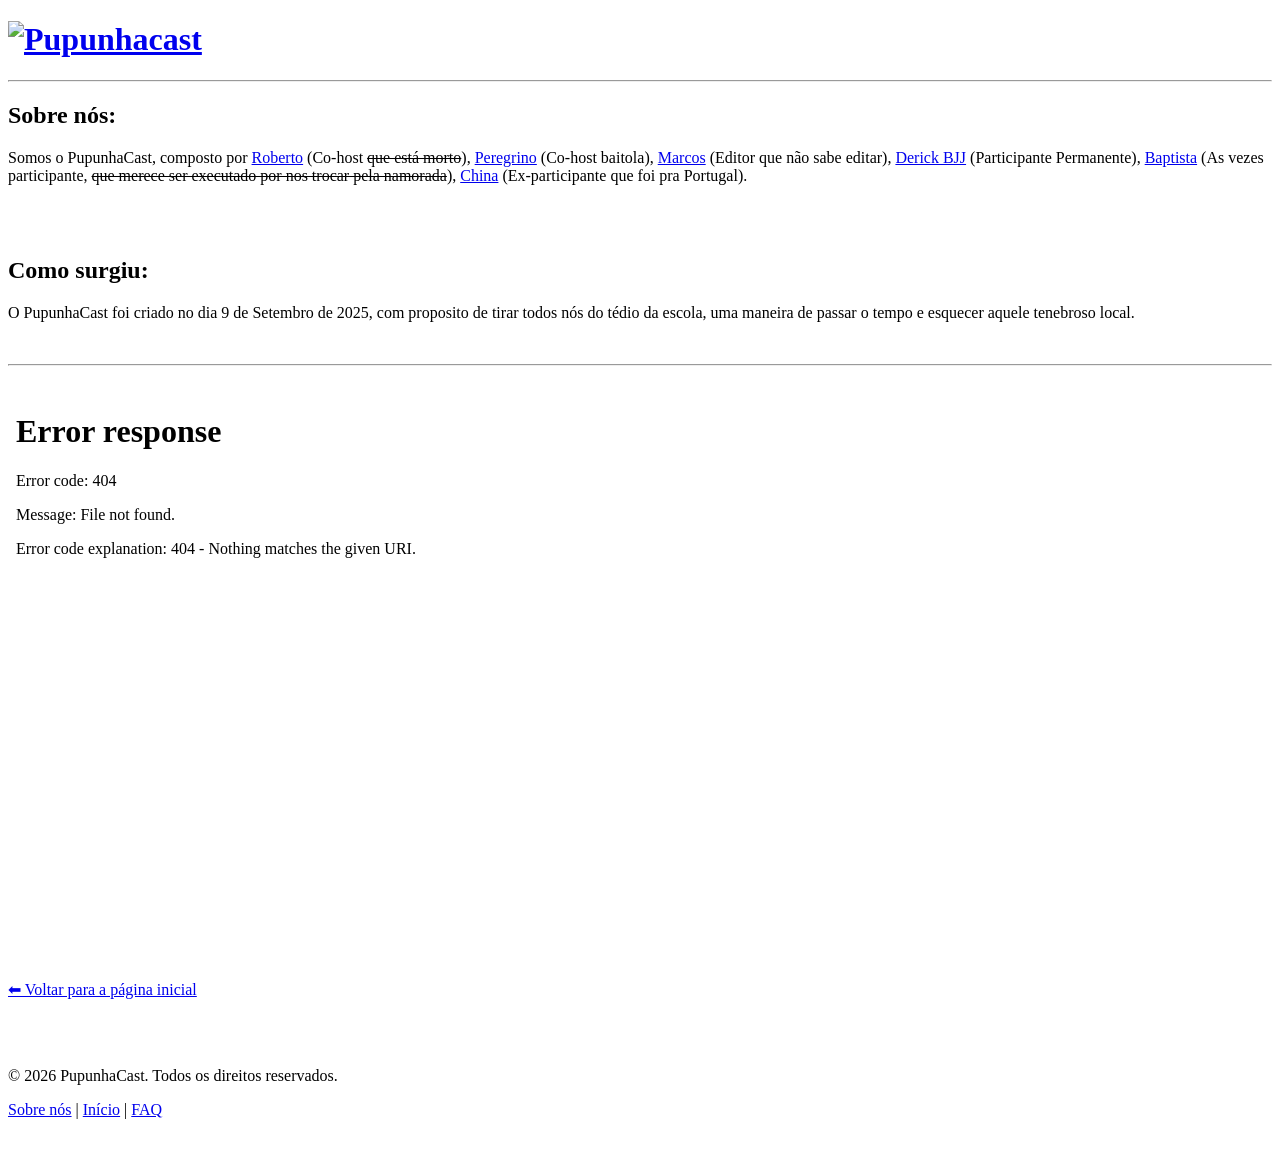
==== sobre.html @ e0735ef0 "Add files via upload" ====
<!DOCTYPE html>
<html lang="pt-br">
<head>
    <meta charset="UTF-8">
    <meta name="viewport" content="width=device-width, initial-scale=1.0">
    <link rel="stylesheet" href="css/style2.css">
    <link rel="stylesheet" href="css/global.css">
    <title>Sobre nos - PupunhaCast</title>
</head>
<header>
    <h1>
        <a href="index.html">
            <img src="source PupunhaCast/pupunha_logo.png" width="175" alt="Pupunhacast">
        </a>
    </h1>
</header>
<hr>

<body>
    <h2> Sobre nós:</h2>
    <p>Somos o PupunhaCast, composto por <a href="equipe/roberto.html" target="nos">Roberto</a> (Co-host <s>que está morto</s>), <a href="equipe/peregrino.html" target="nos">Peregrino</a> (Co-host baitola), <a href="equipe/marcos.html" target="nos">Marcos</a> (Editor que não sabe editar), <a href="equipe/derick.html" target="nos">Derick BJJ</a> (Participante Permanente), <a href="equipe/baptista.html" target="nos">Baptista</a> (As vezes participante, <del>que merece ser executado por nos trocar pela namorada</del>), <a href="equipe/china.html" target="nos">China</a> (Ex-participante que foi pra Portugal).</p>

    <br><br>

    <h2>Como surgiu:</h2>
    <p>O PupunhaCast foi criado no dia 9 de Setembro de 2025, com proposito de tirar todos nós do tédio da escola, uma maneira de passar o tempo e esquecer aquele tenebroso local.</p>

    <br><hr><br>

    <div class="iframe">
        <iframe name="nos" src="equipe/roberto.html" frameborder="0" width="75%" height="550"></iframe></div>

    <br>
    
    <p><a href="index.html">⬅ Voltar para a página inicial</a></p>

</body>
<br>
<footer>

    <br>

    <p>© 2026 PupunhaCast. Todos os direitos reservados.</p>

    <p>
        <a href="sobre.html">Sobre nós</a> |
        <a href="index.html">Início</a> |
        <a href="FAQ.html">FAQ</a>
    </p>

    <br>

</footer>
</html>
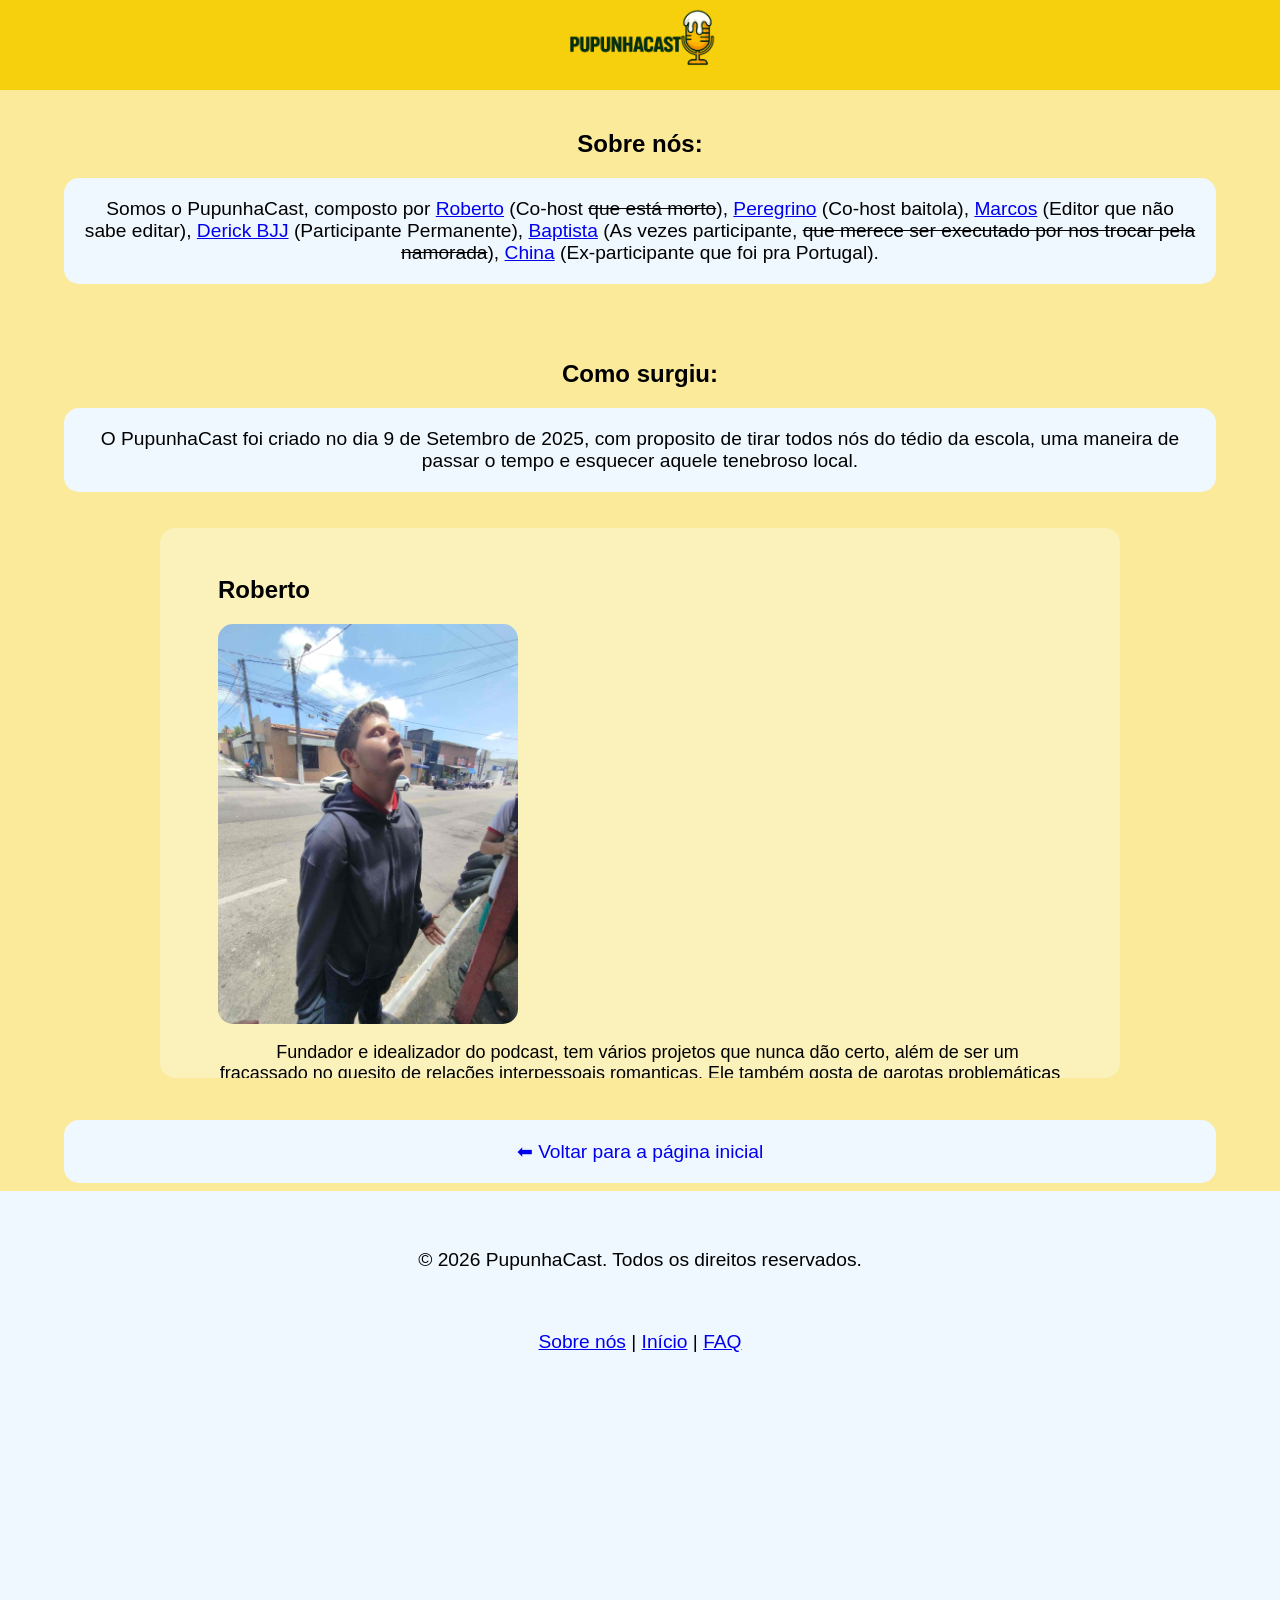
==== commit cfec6907: "Fix HTML structure and update footer links" ====
--- a/sobre.html
+++ b/sobre.html
@@ -32,7 +32,7 @@
 
     <br>
     
-    <p><a href="index.html">⬅ Voltar para a página inicial</a></p>
+    <p><a class="botao" href="index.html">⬅ Voltar para a página inicial</a></p>
 
 </body>
 <br>
@@ -51,4 +51,4 @@
     <br>
 
 </footer>
-</html>+</html>
--- a/css/style2.css
+++ b/css/style2.css
@@ -0,0 +1,24 @@
+
+body p{
+    font-size:larger;
+    background-color: aliceblue;
+    padding: 20px;
+    border-radius: 15px;
+    margin-top: 20px;
+    margin-left: 5%;
+    margin-right: 5%;
+    margin-bottom: 15;
+}
+body h2{
+    margin-top: 40px;
+}
+
+iframe{
+    margin-left: 5%;
+    margin-right: 5%;
+    border-radius: 15px;
+}
+
+.botao{
+    text-decoration: none
+}
--- a/css/global.css
+++ b/css/global.css
@@ -0,0 +1,29 @@
+* {
+    margin: 0;
+    padding: 0;
+    box-sizing: border-box;
+}
+h1 {
+    display: flex;
+    justify-content: center;
+    align-items: center;
+    width: 100%;
+    height: 90px;
+    padding: 20px 0;
+    background-color: rgb(247, 208, 13);
+}
+body{
+    text-align: center;
+    background-color: rgb(250, 234, 154);
+    font-family: 'Trebuchet MS', 'Lucida Sans Unicode', 'Lucida Grande', 'Lucida Sans', Arial, sans-serif;
+}
+body hr{
+    border-style: none;
+}
+
+footer{
+    margin: -10px;
+    padding-bottom: 100%;
+    box-sizing: border-box;
+    background-color: aliceblue;
+}
